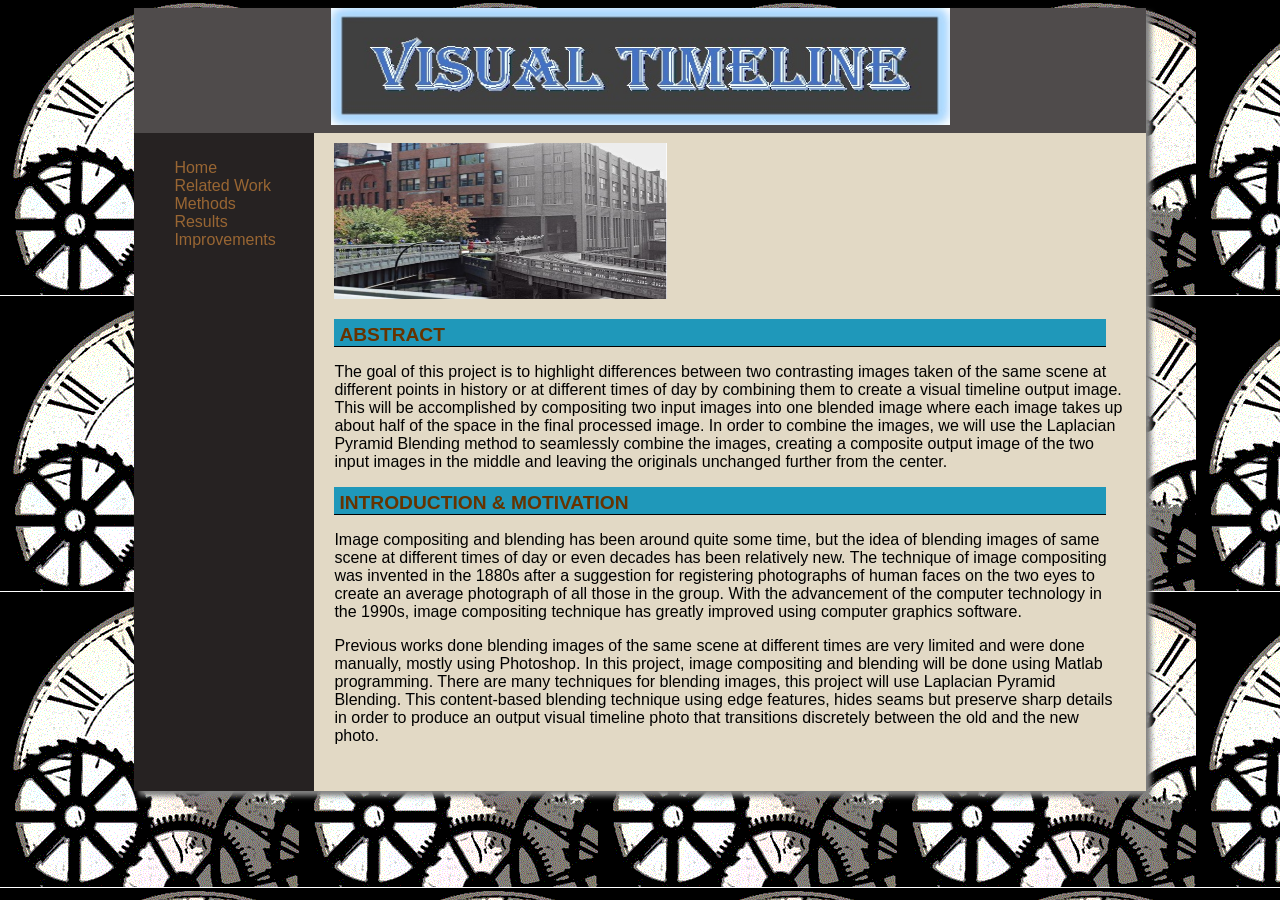
==== index.html @ 2370f7e7 "Add files via upload" ====
<!DOCTYPE html>
<html lang="en">
<head>
    <title>Visual Timeline</title>
    <meta charset="utf-8">
    <link href="visualtimeline.css" rel="stylesheet">
</head>
<body>
<div id="wrapper">
    <h1 id="header"><img src="VTLogo.jpg" alt="VisualTimelineLogo" height="117" width="619"></h1>
    <div id="nav">
        <ul>
            <li><a href="index.html">Home</a></li>
            <li><a href="relatedwork.html">Related Work</a></li>
            <li><a href="method.html">Methods</a></li>
            <li><a href="results.html">Results</a></li>
            <li><a href="improvement.html">Improvements</a></li>
        </ul>
    </div>
    <div id="content">
        <img src="highline.jpg" alt="Highline" width="333" height="156" class="">
        <h2>Abstract</h2>
        <p>
            The goal of this project is to highlight differences between two contrasting images taken
            of the same scene at different points in history or at different times of day by combining
            them to create a visual timeline output image. This will be accomplished by compositing two
            input images into one blended image where each image takes up about half of the space in the
            final processed image. In order to combine the images, we will use the Laplacian Pyramid
            Blending method to seamlessly combine the images, creating a composite output image of the
            two input images in the middle and leaving the originals unchanged further from the center.
        </p>
        <h2>Introduction & Motivation</h2>
        <p>
            Image compositing and blending has been around quite some time, but the idea of blending images
            of same scene at different times of day or even decades has been relatively new.  The technique
            of image compositing was invented in the 1880s after a suggestion for registering photographs of
            human faces on the two eyes to create an average photograph of all those in the group.  With the
            advancement of the computer technology in the 1990s, image compositing technique has greatly
            improved using computer graphics software.
        </p>
        <p>
            Previous works done blending images of the same scene at different times are very limited and were
            done manually, mostly using Photoshop.  In this project, image compositing and blending will be
            done using Matlab programming.  There are many techniques for blending images, this project will use
            Laplacian Pyramid Blending.  This content-based blending technique using edge features, hides seams
            but preserve sharp details in order to produce an output visual timeline photo that transitions
            discretely between the old and the new photo.
        </p>
    </div>
</div>
</body>
</html>
---- visualtimeline.css ----
body { background-color: #1e071a;
    background-image: url(clock.gif);
    color: #330000;
    font-family: Verdana,Arial, sans-serif;
}
#header { background-color: #4f4b4b;
    color: #000000;
    text-align: center;
    margin: 0;  }
#nav {	text-align: left;
    float: left;
    width: 150px;
    padding-top: 10px;
}
#nav a { text-decoration: none;
    padding-bottom: 15px;		}
#nav a:link { color: #996633; }
#nav a:visited { color: #ccaa66; }
#nav a:hover { color: #330000; }
#nav ul {list-style-type: none; }
#footer { background-color: #ccaa66;
    color: #000000;
    font-size: .60em;
    font-style: italic;
    text-align: center;
    padding-top: 20px;
    padding-bottom: 20px;
    clear: both;	  }
#footer a:link { color: #f2eab7; }
#footer a:visited { color: #ffffcc; }
#footer a:hover { color: #330000; }
#wrapper { margin-left: auto;
    margin-right: auto;
    width: 80%;
    background-color: #262222;
    min-width: 700px;
    -webkit-box-shadow: 5px 5px 5px #828282;
    -moz-box-shadow: 5px 5px 5px #828282;
    box-shadow: 5px 5px 5px #828282;
}
h2 { text-transform: uppercase;
    background-color: #1f98ba;
    color: #663300;
    font-size: 1.2em;
    border-bottom: 1px solid #000000;
    padding: 5px 0 0 5px;
    margin-right: 20px;
    clear: left; }
.details { padding-left: 20%;
    padding-right: 20%;
}
#content { padding: 10px 20px 30px;
    margin-left: 180px;
    background-color: #e2d9c5;
    color: #000000; }
.floatright { padding-left: 20px;
    float: right; }
.floatleft { padding-right: 20px;
    padding-bottom: 20px;
    float: left; }
img { border-style: none;}
table { margin: auto;
    width: 80%;  }
td, th { padding: 10px;  }
tr:nth-of-type(odd) { background-color: #30c7ff; }

label { float: left;
    text-align: right;
    display: block;
    width: 120px;
    padding-right: 10px;
}
input, textarea { margin-bottom: 20px;
    display: block;
}
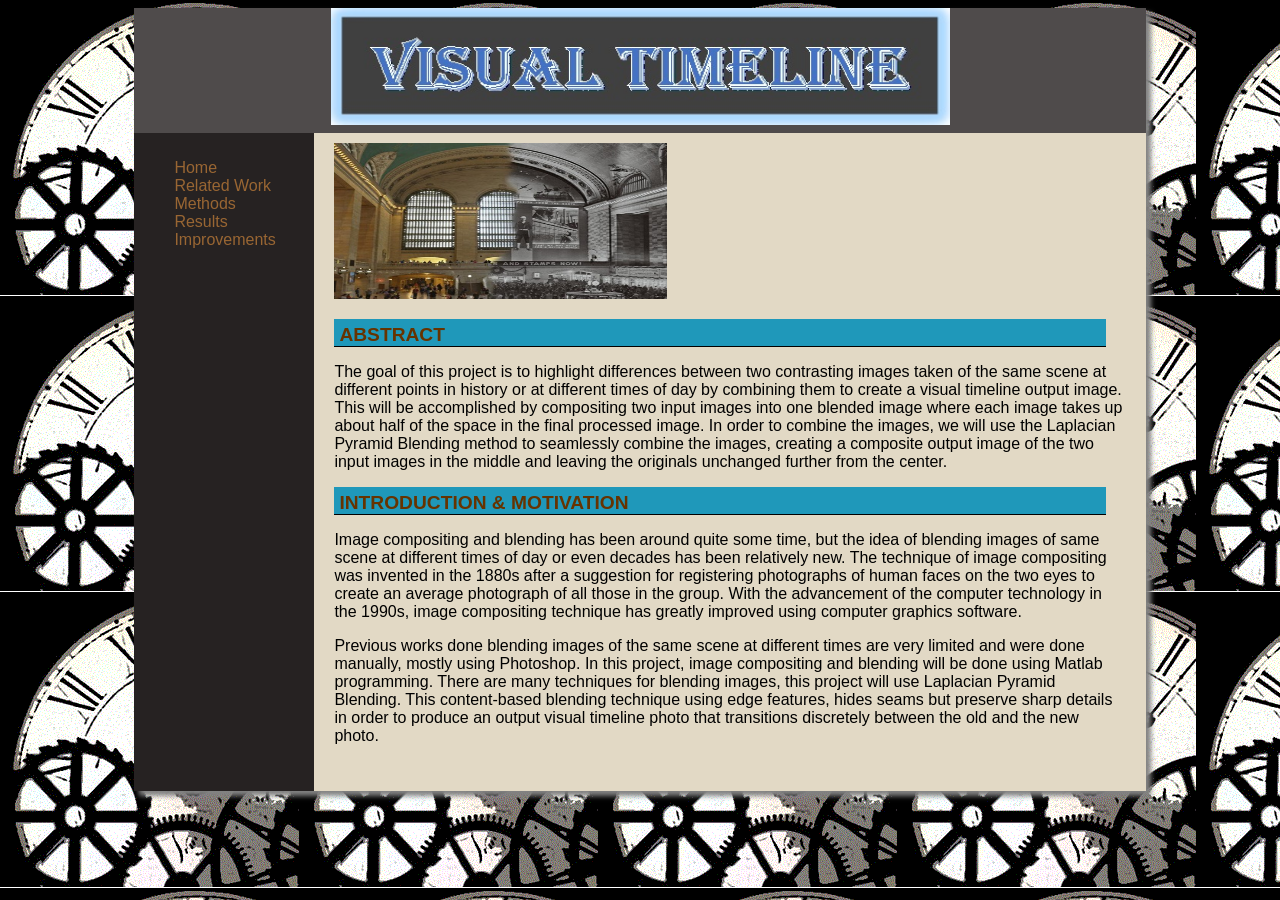
==== commit 93fa6e5a: "Added images changer" ====
--- a/index.html
+++ b/index.html
@@ -4,6 +4,16 @@
     <title>Visual Timeline</title>
     <meta charset="utf-8">
     <link href="visualtimeline.css" rel="stylesheet">
+    <script>
+        var currentPos = 0;
+        var images = ["highline.jpg", "grandOut.jpg", "Fig2.3.jpg"];
+
+        function imageCycle() {
+        	if (++currentPos >= images.length) currentPos = 0;
+                document.getElementById("indexImage").src = images[currentPos];
+        }
+     	setInterval(imageCycle, 1000);
+    </script>
 </head>
 <body>
 <div id="wrapper">
@@ -18,7 +28,7 @@
         </ul>
     </div>
     <div id="content">
-        <img src="highline.jpg" alt="Highline" width="333" height="156" class="">
+        <img id="indexImage" src="highline.jpg" alt="Highline" width="333" height="156" class="">
         <h2>Abstract</h2>
         <p>
             The goal of this project is to highlight differences between two contrasting images taken
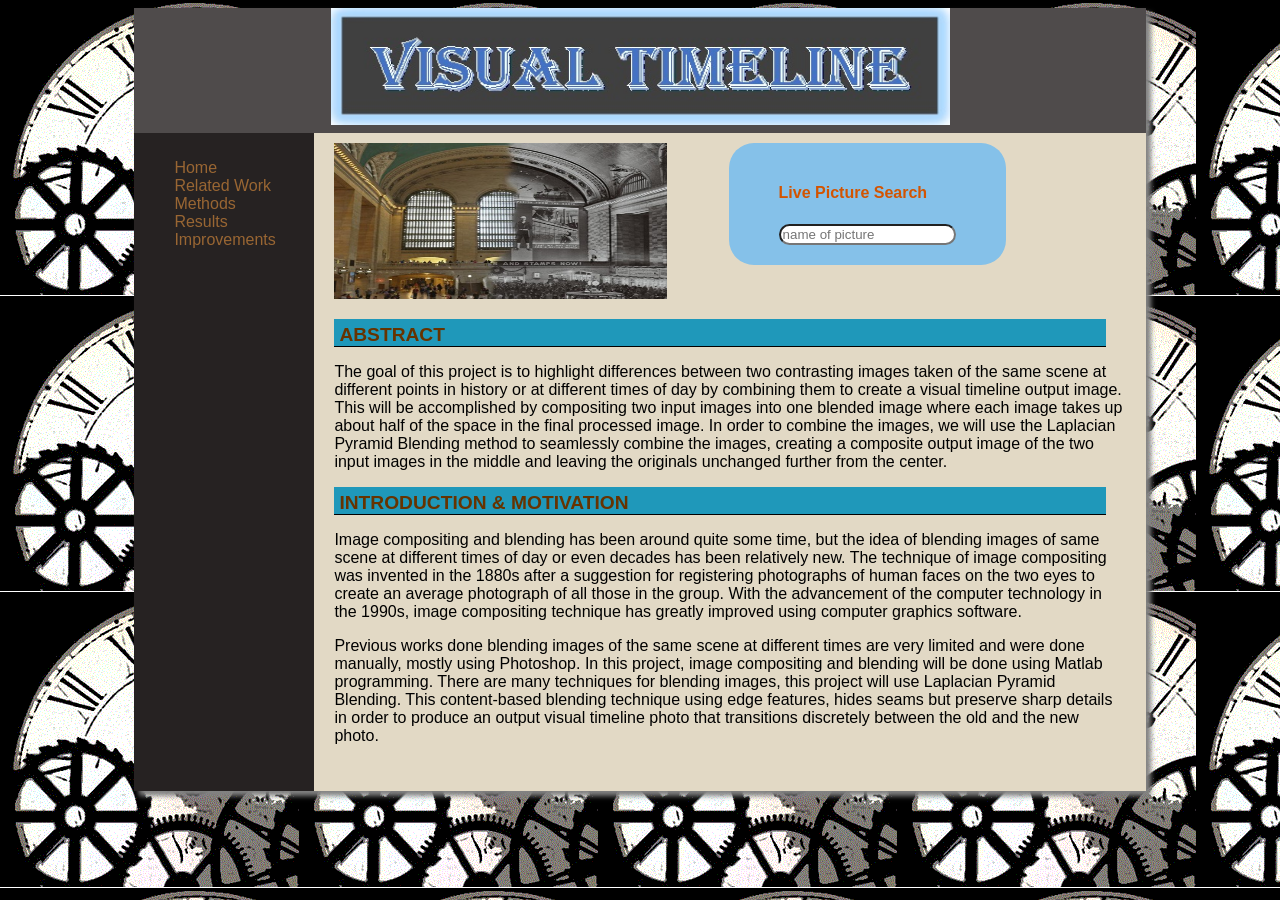
==== commit 96b4ba89: "Added Picture Search" ====
--- a/index.html
+++ b/index.html
@@ -29,33 +29,41 @@
     </div>
     <div id="content">
         <img id="indexImage" src="highline.jpg" alt="Highline" width="333" height="156" class="">
-        <h2>Abstract</h2>
-        <p>
-            The goal of this project is to highlight differences between two contrasting images taken
-            of the same scene at different points in history or at different times of day by combining
-            them to create a visual timeline output image. This will be accomplished by compositing two
-            input images into one blended image where each image takes up about half of the space in the
-            final processed image. In order to combine the images, we will use the Laplacian Pyramid
-            Blending method to seamlessly combine the images, creating a composite output image of the
-            two input images in the middle and leaving the originals unchanged further from the center.
-        </p>
-        <h2>Introduction & Motivation</h2>
-        <p>
-            Image compositing and blending has been around quite some time, but the idea of blending images
-            of same scene at different times of day or even decades has been relatively new.  The technique
-            of image compositing was invented in the 1880s after a suggestion for registering photographs of
-            human faces on the two eyes to create an average photograph of all those in the group.  With the
-            advancement of the computer technology in the 1990s, image compositing technique has greatly
-            improved using computer graphics software.
-        </p>
-        <p>
-            Previous works done blending images of the same scene at different times are very limited and were
-            done manually, mostly using Photoshop.  In this project, image compositing and blending will be
-            done using Matlab programming.  There are many techniques for blending images, this project will use
-            Laplacian Pyramid Blending.  This content-based blending technique using edge features, hides seams
-            but preserve sharp details in order to produce an output visual timeline photo that transitions
-            discretely between the old and the new photo.
-        </p>
+        <div id="liveSearch">
+          <h4> Live Picture Search </h4>
+          <input type="search" name="search" id="search" placeholder="name of picture" style="margin: 0 auto; border-radius: 25px" />
+        </div>
+        <script src="jquery-3.3.1.min.js"></script>
+        <script src="script.js"></script>
+        <div id="indexBody">
+          <h2>Abstract</h2>
+          <p>
+              The goal of this project is to highlight differences between two contrasting images taken
+              of the same scene at different points in history or at different times of day by combining
+              them to create a visual timeline output image. This will be accomplished by compositing two
+              input images into one blended image where each image takes up about half of the space in the
+              final processed image. In order to combine the images, we will use the Laplacian Pyramid
+              Blending method to seamlessly combine the images, creating a composite output image of the
+              two input images in the middle and leaving the originals unchanged further from the center.
+          </p>
+          <h2>Introduction & Motivation</h2>
+          <p>
+              Image compositing and blending has been around quite some time, but the idea of blending images
+              of same scene at different times of day or even decades has been relatively new.  The technique
+              of image compositing was invented in the 1880s after a suggestion for registering photographs of
+              human faces on the two eyes to create an average photograph of all those in the group.  With the
+              advancement of the computer technology in the 1990s, image compositing technique has greatly
+              improved using computer graphics software.
+          </p>
+          <p>
+              Previous works done blending images of the same scene at different times are very limited and were
+              done manually, mostly using Photoshop.  In this project, image compositing and blending will be
+              done using Matlab programming.  There are many techniques for blending images, this project will use
+              Laplacian Pyramid Blending.  This content-based blending technique using edge features, hides seams
+              but preserve sharp details in order to produce an output visual timeline photo that transitions
+              discretely between the old and the new photo.
+          </p>
+        </div>
     </div>
 </div>
 </body>
--- a/visualtimeline.css
+++ b/visualtimeline.css
@@ -72,4 +72,13 @@
 }
 input, textarea { margin-bottom: 20px;
     display: block;
-}+}
+#liveSearch {margin-right: 120px;
+    float: right;
+    color: #d35400;
+    background-color: #85c1e9;
+    padding-left: 50px;
+    padding-right: 50px;
+    padding-top: 20px;
+    padding-bottom: 20px;
+    border-radius: 25px;}
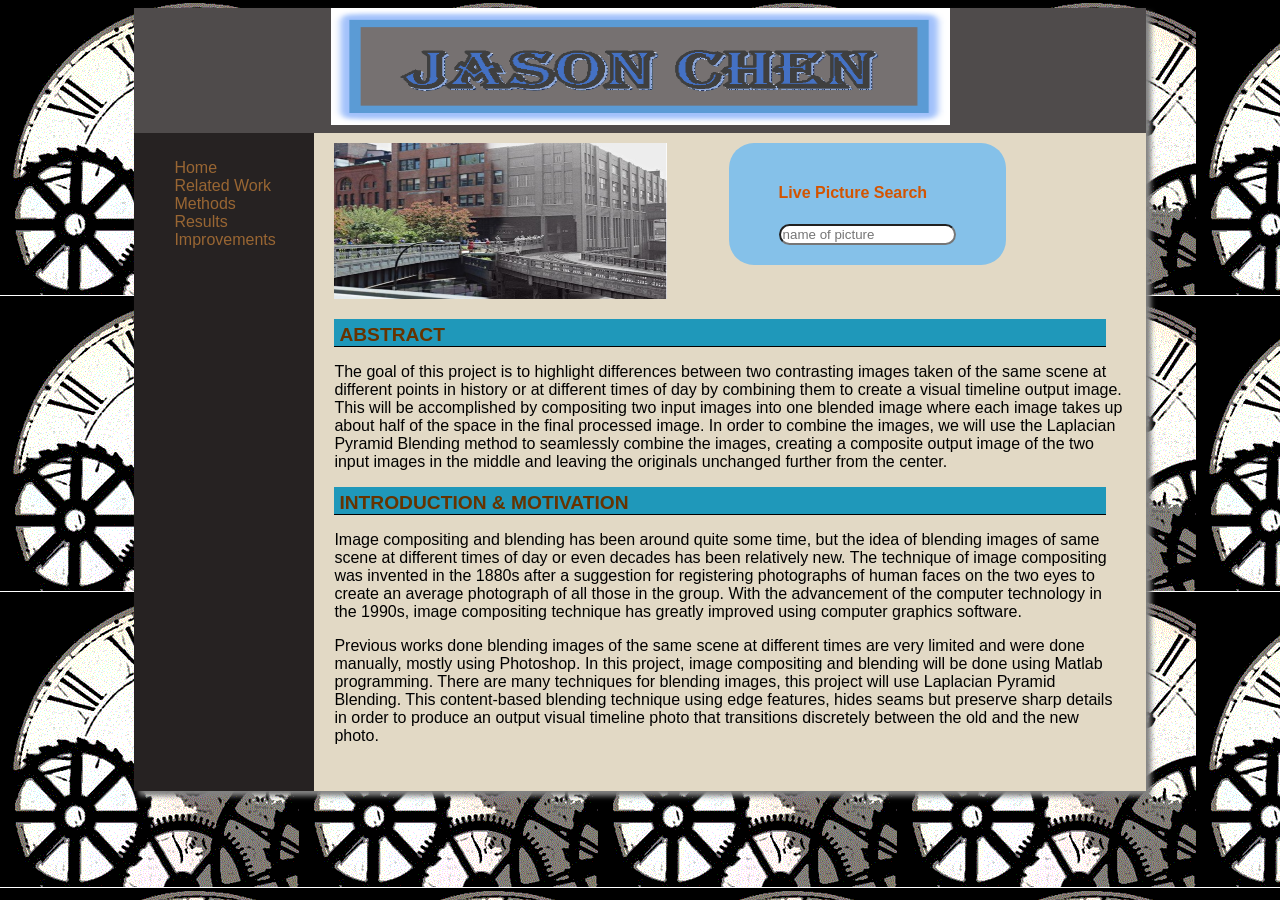
==== commit 9213d72e: "Home Added" ====
--- a/index.html
+++ b/index.html
@@ -3,21 +3,11 @@
 <head>
     <title>Visual Timeline</title>
     <meta charset="utf-8">
-    <link href="visualtimeline.css" rel="stylesheet">
-    <script>
-        var currentPos = 0;
-        var images = ["highline.jpg", "grandOut.jpg", "Fig2.3.jpg"];
-
-        function imageCycle() {
-        	if (++currentPos >= images.length) currentPos = 0;
-                document.getElementById("indexImage").src = images[currentPos];
-        }
-     	setInterval(imageCycle, 1000);
-    </script>
+    <link href="home.css" rel="stylesheet">
 </head>
 <body>
 <div id="wrapper">
-    <h1 id="header"><img src="VTLogo.jpg" alt="VisualTimelineLogo" height="117" width="619"></h1>
+    <h1 id="header"><img src="images/JCLogo.png" alt="JCLogo" height="117" width="619"></h1>
     <div id="nav">
         <ul>
             <li><a href="index.html">Home</a></li>
--- a/home.css
+++ b/home.css
@@ -0,0 +1,84 @@
+body { background-color: #1e071a;
+    background-image: url(clock.gif);
+    color: #330000;
+    font-family: Verdana,Arial, sans-serif;
+}
+#header { background-color: #4f4b4b;
+    color: #000000;
+    text-align: center;
+    margin: 0;  }
+#nav {	text-align: left;
+    float: left;
+    width: 150px;
+    padding-top: 10px;
+}
+#nav a { text-decoration: none;
+    padding-bottom: 15px;		}
+#nav a:link { color: #996633; }
+#nav a:visited { color: #ccaa66; }
+#nav a:hover { color: #330000; }
+#nav ul {list-style-type: none; }
+#footer { background-color: #ccaa66;
+    color: #000000;
+    font-size: .60em;
+    font-style: italic;
+    text-align: center;
+    padding-top: 20px;
+    padding-bottom: 20px;
+    clear: both;	  }
+#footer a:link { color: #f2eab7; }
+#footer a:visited { color: #ffffcc; }
+#footer a:hover { color: #330000; }
+#wrapper { margin-left: auto;
+    margin-right: auto;
+    width: 80%;
+    background-color: #262222;
+    min-width: 700px;
+    -webkit-box-shadow: 5px 5px 5px #828282;
+    -moz-box-shadow: 5px 5px 5px #828282;
+    box-shadow: 5px 5px 5px #828282;
+}
+h2 { text-transform: uppercase;
+    background-color: #1f98ba;
+    color: #663300;
+    font-size: 1.2em;
+    border-bottom: 1px solid #000000;
+    padding: 5px 0 0 5px;
+    margin-right: 20px;
+    clear: left; }
+.details { padding-left: 20%;
+    padding-right: 20%;
+}
+#content { padding: 10px 20px 30px;
+    margin-left: 180px;
+    background-color: #e2d9c5;
+    color: #000000; }
+.floatright { padding-left: 20px;
+    float: right; }
+.floatleft { padding-right: 20px;
+    padding-bottom: 20px;
+    float: left; }
+img { border-style: none;}
+table { margin: auto;
+    width: 80%;  }
+td, th { padding: 10px;  }
+tr:nth-of-type(odd) { background-color: #30c7ff; }
+
+label { float: left;
+    text-align: right;
+    display: block;
+    width: 120px;
+    padding-right: 10px;
+}
+input, textarea { margin-bottom: 20px;
+    display: block;
+}
+#liveSearch {margin-right: 120px;
+    float: right;
+    color: #d35400;
+    background-color: #85c1e9;
+    padding-left: 50px;
+    padding-right: 50px;
+    padding-top: 20px;
+    padding-bottom: 20px;
+    border-radius: 25px;}
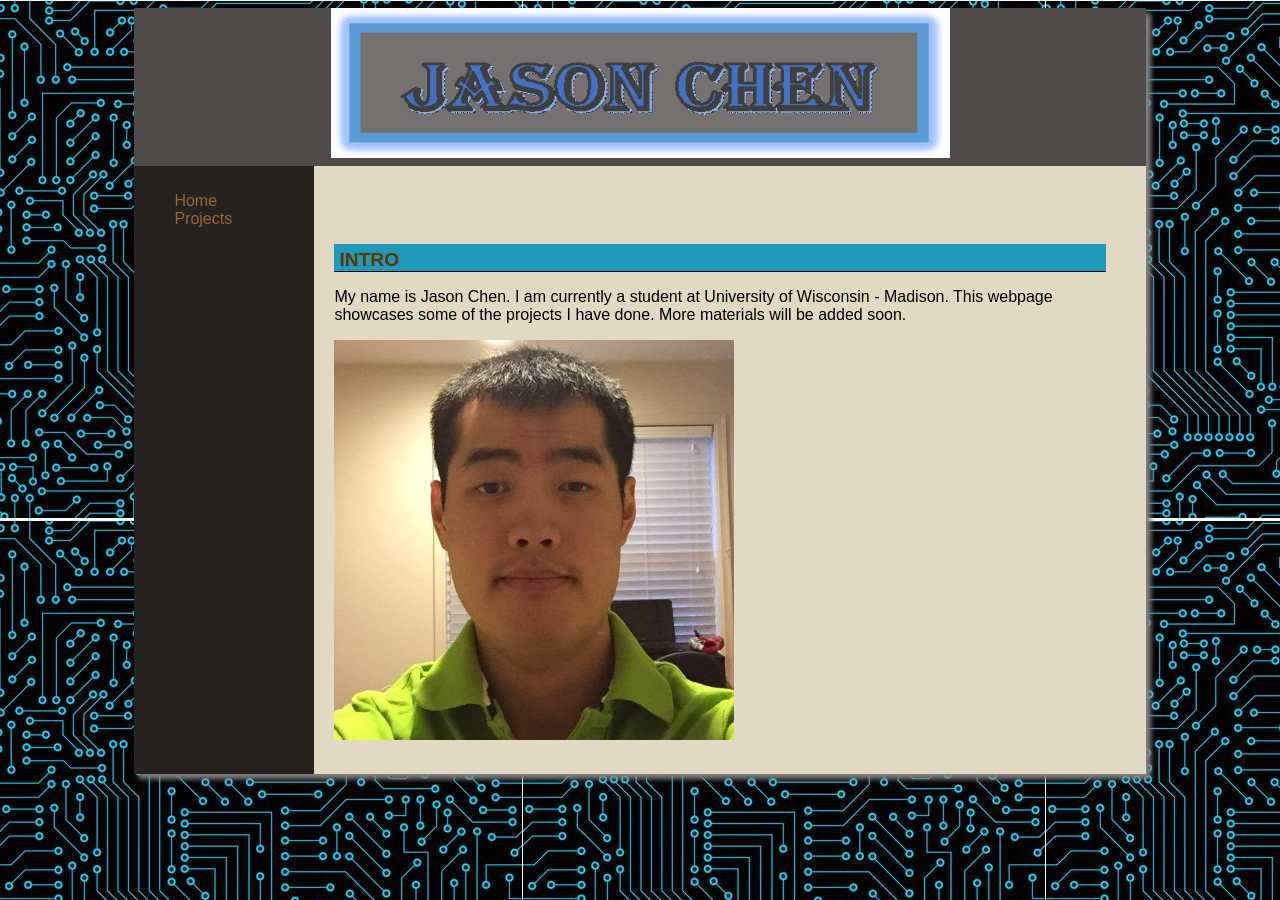
==== commit fcde337c: "Projects Added" ====
--- a/index.html
+++ b/index.html
@@ -1,59 +1,25 @@
 <!DOCTYPE html>
 <html lang="en">
 <head>
-    <title>Visual Timeline</title>
+    <title>Jason Chen Homepage</title>
     <meta charset="utf-8">
     <link href="home.css" rel="stylesheet">
 </head>
 <body>
 <div id="wrapper">
-    <h1 id="header"><img src="images/JCLogo.png" alt="JCLogo" height="117" width="619"></h1>
+    <h1 id="header"><img src="images/JCLogo.png" alt="JCLogo" height="150" width="619"></h1>
     <div id="nav">
         <ul>
             <li><a href="index.html">Home</a></li>
-            <li><a href="relatedwork.html">Related Work</a></li>
-            <li><a href="method.html">Methods</a></li>
-            <li><a href="results.html">Results</a></li>
-            <li><a href="improvement.html">Improvements</a></li>
+            <li><a href="projects.html">Projects</a></li>
         </ul>
     </div>
     <div id="content">
-        <img id="indexImage" src="highline.jpg" alt="Highline" width="333" height="156" class="">
-        <div id="liveSearch">
-          <h4> Live Picture Search </h4>
-          <input type="search" name="search" id="search" placeholder="name of picture" style="margin: 0 auto; border-radius: 25px" />
-        </div>
-        <script src="jquery-3.3.1.min.js"></script>
-        <script src="script.js"></script>
-        <div id="indexBody">
-          <h2>Abstract</h2>
-          <p>
-              The goal of this project is to highlight differences between two contrasting images taken
-              of the same scene at different points in history or at different times of day by combining
-              them to create a visual timeline output image. This will be accomplished by compositing two
-              input images into one blended image where each image takes up about half of the space in the
-              final processed image. In order to combine the images, we will use the Laplacian Pyramid
-              Blending method to seamlessly combine the images, creating a composite output image of the
-              two input images in the middle and leaving the originals unchanged further from the center.
-          </p>
-          <h2>Introduction & Motivation</h2>
-          <p>
-              Image compositing and blending has been around quite some time, but the idea of blending images
-              of same scene at different times of day or even decades has been relatively new.  The technique
-              of image compositing was invented in the 1880s after a suggestion for registering photographs of
-              human faces on the two eyes to create an average photograph of all those in the group.  With the
-              advancement of the computer technology in the 1990s, image compositing technique has greatly
-              improved using computer graphics software.
-          </p>
-          <p>
-              Previous works done blending images of the same scene at different times are very limited and were
-              done manually, mostly using Photoshop.  In this project, image compositing and blending will be
-              done using Matlab programming.  There are many techniques for blending images, this project will use
-              Laplacian Pyramid Blending.  This content-based blending technique using edge features, hides seams
-              but preserve sharp details in order to produce an output visual timeline photo that transitions
-              discretely between the old and the new photo.
-          </p>
-        </div>
+        <h2>Intro</h2>
+        <p>My name is Jason Chen. I am currently a student at University of Wisconsin - Madison. This webpage 
+            showcases some of the projects I have done. More materials will be added soon.
+        </p>
+        <img src="images/JasonChen.jpg" alt="JasonChen" height="400" width="400">
     </div>
 </div>
 </body>
--- a/home.css
+++ b/home.css
@@ -1,5 +1,5 @@
 body { background-color: #1e071a;
-    background-image: url(clock.gif);
+    background-image: url(images/circuit.JPG);
     color: #330000;
     font-family: Verdana,Arial, sans-serif;
 }
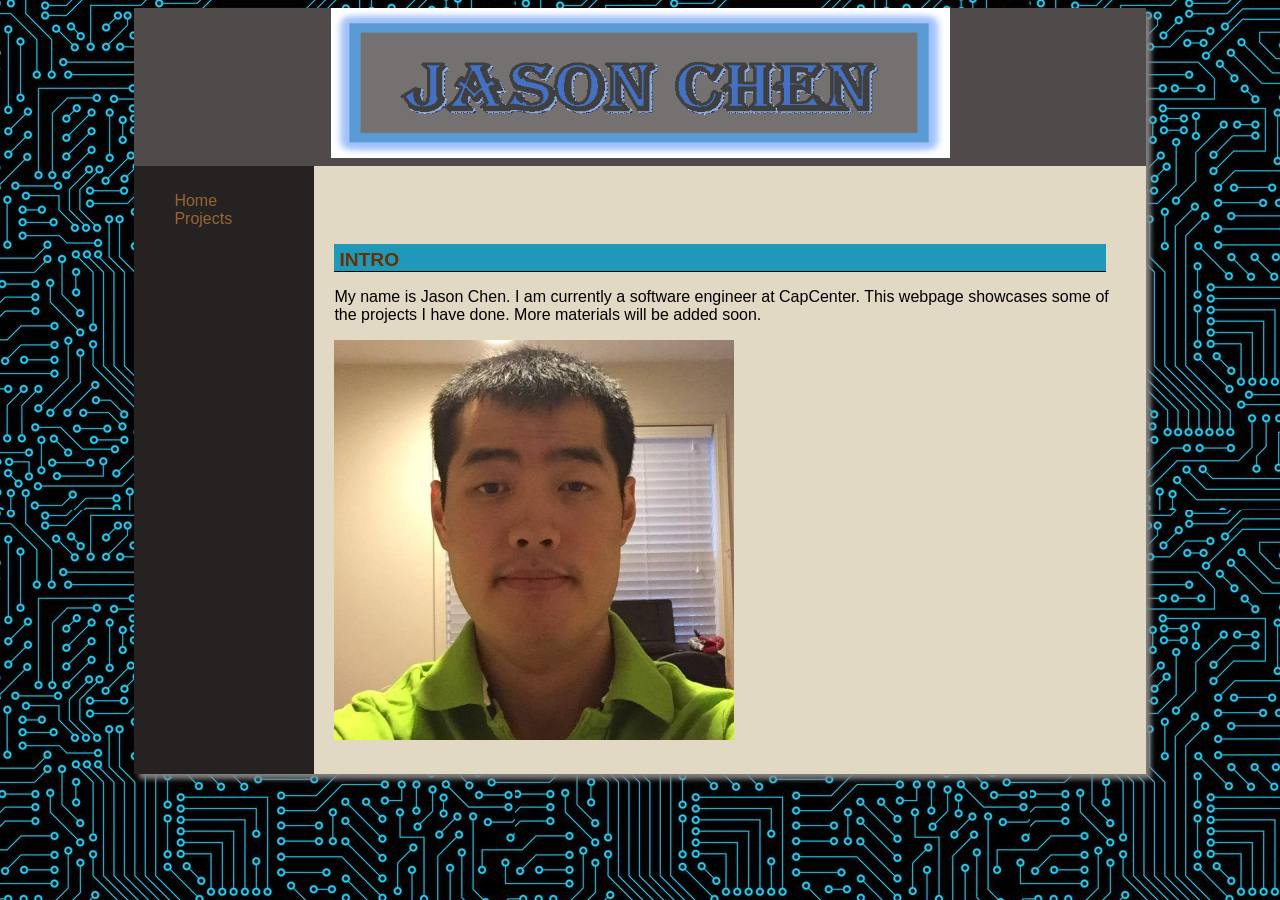
==== commit e40351c6: "Update index.html" ====
--- a/index.html
+++ b/index.html
@@ -16,7 +16,7 @@
     </div>
     <div id="content">
         <h2>Intro</h2>
-        <p>My name is Jason Chen. I am currently a student at University of Wisconsin - Madison. This webpage 
+        <p>My name is Jason Chen. I am currently a software engineer at CapCenter. This webpage 
             showcases some of the projects I have done. More materials will be added soon.
         </p>
         <img src="images/JasonChen.jpg" alt="JasonChen" height="400" width="400">
